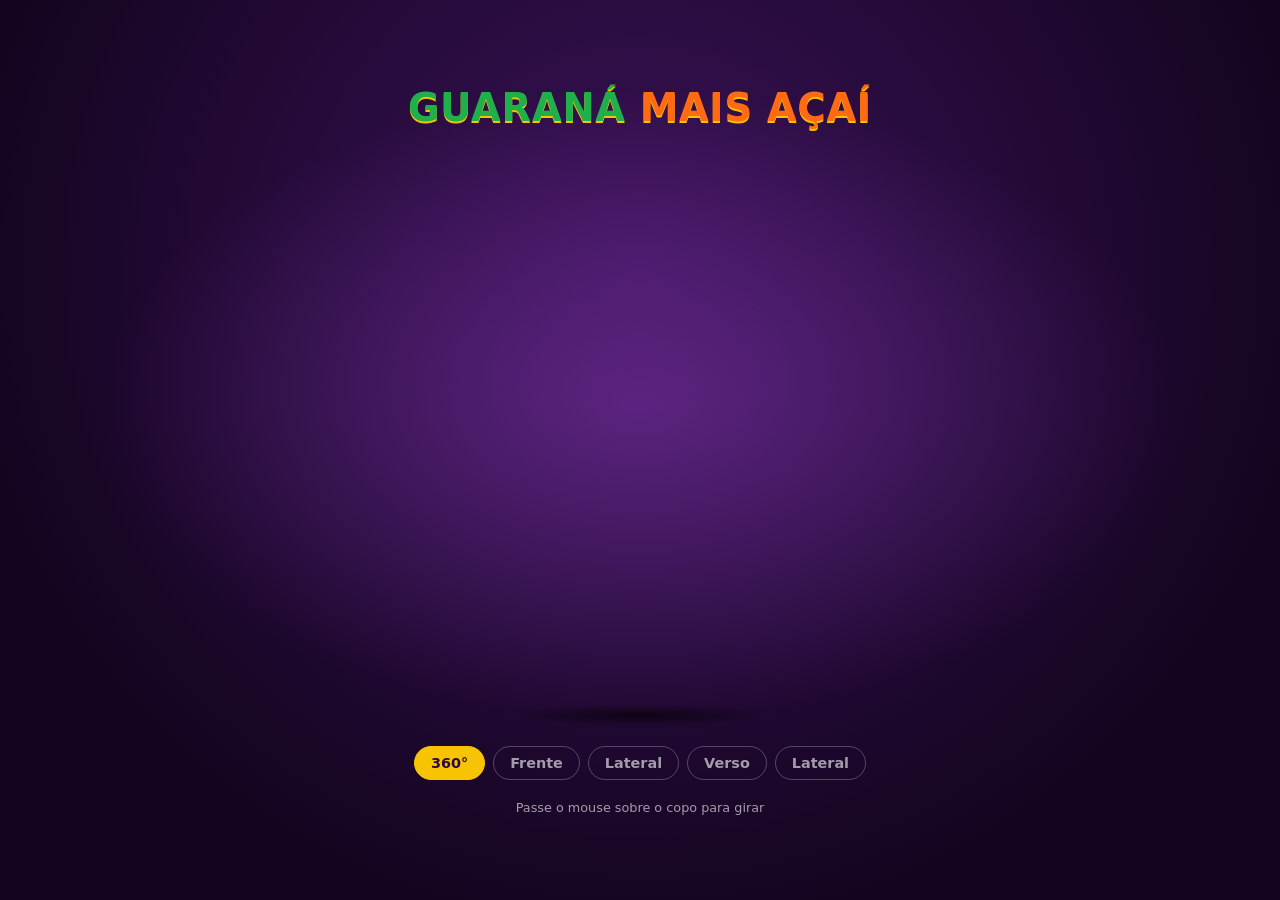
==== index.html @ 0fe72263 "360" ====
<!doctype html>
<html lang="pt-BR">
<head>
  <meta charset="utf-8">
  <meta name="viewport" content="width=device-width, initial-scale=1">
  <title>Guaraná Mais Açaí 360°</title>
  <link rel="stylesheet" href="style.css">
</head>
<body>
  <main class="showcase">
    <!-- Estado da vitrine: 360° automático ou uma vista fixa (radio hack, sem JS) -->
    <input class="sr" type="radio" name="vista" id="auto" checked>
    <input class="sr" type="radio" name="vista" id="v1">
    <input class="sr" type="radio" name="vista" id="v2">
    <input class="sr" type="radio" name="vista" id="v3">
    <input class="sr" type="radio" name="vista" id="v4">

    <h1 class="title">Guaraná <span>Mais Açaí</span></h1>

    <div class="stage">
      <div class="cup" role="img" aria-label="Copo Guaraná Mais Açaí 290 mL girando 360 graus">
        <img class="frame f1" src="img/01-frente.png"  alt="" width="821" height="1292">
        <img class="frame f2" src="img/02-lateral.png" alt="" width="903" height="1419">
        <img class="frame f3" src="img/03-verso.png"   alt="" width="919" height="1400">
        <img class="frame f4" src="img/04-lateral.png" alt="" width="929" height="1424">

        <!-- Passe o mouse da esquerda para a direita para girar manualmente -->
        <div class="zones" aria-hidden="true"><span></span><span></span><span></span><span></span></div>
      </div>
      <div class="shadow"></div>
    </div>

    <nav class="controls" aria-label="Vistas do copo">
      <label for="auto">360°</label>
      <label for="v1">Frente</label>
      <label for="v2">Lateral</label>
      <label for="v3">Verso</label>
      <label for="v4">Lateral</label>
    </nav>

    <p class="hint">Passe o mouse sobre o copo para girar</p>
  </main>
</body>
</html>
---- style.css ----
/* ==========================================================
   Copo Guaraná Mais Açaí — animação 360° só com HTML/CSS
   4 vistas em ordem de rotação: frente → lateral → verso → lateral
   ========================================================== */

:root {
  --dur: 6s;                        /* volta completa */
  --slot: calc(var(--dur) / 4);     /* tempo de cada vista */
  --fade: 0.45s;                    /* transição entre vistas (7.5% de --dur) */

  --bg-1: #3a1257;
  --bg-2: #13041f;
  --accent: #f6c400;
  --text: #fff;
  --muted: rgba(255, 255, 255, 0.6);
}

*,
*::before,
*::after { box-sizing: border-box; }

html, body { height: 100%; }

body {
  margin: 0;
  font-family: system-ui, -apple-system, "Segoe UI", Roboto, sans-serif;
  color: var(--text);
  background:
    radial-gradient(ellipse 60% 50% at 50% 45%, rgba(140, 60, 190, 0.45), transparent 70%),
    radial-gradient(ellipse at 50% 30%, var(--bg-1), var(--bg-2) 75%);
  background-color: var(--bg-2);
  overflow-x: hidden;
}

.showcase {
  min-height: 100%;
  display: grid;
  place-items: center;
  align-content: center;
  gap: 1.25rem;
  padding: 2rem 16px;
}

.sr {
  position: absolute;
  width: 1px; height: 1px;
  overflow: hidden;
  clip-path: inset(50%);
  white-space: nowrap;
}

.title {
  margin: 0;
  font-size: clamp(1.5rem, 4vw, 2.4rem);
  font-weight: 900;
  letter-spacing: 0.02em;
  text-transform: uppercase;
  color: #20b04b;
  text-shadow: 0 2px 0 var(--accent);
}
.title span { color: #ff6a13; }

/* ---------- Palco ---------- */

.stage {
  position: relative;
  display: grid;
  justify-items: center;
}

.cup {
  position: relative;
  height: min(64vh, 560px, (100vw - 32px) / 0.645);
  aspect-ratio: 0.645;              /* média das 4 fotos recortadas */
  animation: float 4s ease-in-out infinite;
}

.frame {
  position: absolute;
  inset: 0;
  width: 100%;
  height: 100%;
  object-fit: fill;                 /* alinha a silhueta das 4 vistas (≤2% de ajuste) */
  opacity: 0;
  user-select: none;
  -webkit-user-drag: none;
  filter: drop-shadow(0 18px 24px rgba(0, 0, 0, 0.35));

  /* 360° automático */
  animation: giro var(--dur) ease-in-out infinite;
  animation-delay: calc(var(--i) * var(--slot) - var(--fade) - var(--dur));
}
.f1 { --i: 0; }
.f2 { --i: 1; }
.f3 { --i: 2; }
.f4 { --i: 3; }

/* Cada vista entra por cima da anterior (z-index 3), a anterior só some
   depois que a nova está 100% opaca — o copo nunca fica translúcido. */
@keyframes giro {
  0%     { opacity: 0; z-index: 3; transform: translateX(2%); }
  7.5%   { opacity: 1; z-index: 3; transform: none; }
  25%    { opacity: 1; z-index: 3; transform: none; }
  25.01% { opacity: 1; z-index: 2; transform: none; }
  32.5%  { opacity: 1; z-index: 2; transform: translateX(-2%); }
  32.51% { opacity: 0; z-index: 1; transform: translateX(-2%); }
  100%   { opacity: 0; z-index: 1; transform: translateX(2%); }
}

@keyframes float {
  0%, 100% { transform: translateY(0); }
  50%      { transform: translateY(-10px); }
}

.shadow {
  width: 72%;
  height: 22px;
  margin-top: -6px;
  border-radius: 50%;
  background: radial-gradient(closest-side, rgba(0, 0, 0, 0.6), transparent);
  animation: shadow 4s ease-in-out infinite;
}

@keyframes shadow {
  0%, 100% { transform: scaleX(1);    opacity: 1; }
  50%      { transform: scaleX(0.88); opacity: 0.7; }
}

/* ---------- Giro manual (hover) e vistas fixas (radios) ---------- */

/* Zonas invisíveis: mover o mouse da esquerda p/ direita gira o copo */
.zones {
  position: absolute;
  inset: 0;
  z-index: 10;
  display: grid;
  grid-template-columns: repeat(4, 1fr);
  cursor: ew-resize;
}

/* Modo manual: para o 360° e mostra só a vista escolhida.
   :where() zera a especificidade para as regras de vista ativa vencerem. */
:where(.showcase:has(.sr:checked:not(#auto)), .cup:has(.zones span:hover)) .frame {
  animation: none;
  opacity: 0;
  z-index: 1;
  transform: none;
  transition: opacity 0.3s 0.3s;    /* a anterior some depois que a nova entrou */
}

/* Vista fixa escolhida nos botões (o hover tem prioridade) */
.showcase:has(#v1:checked) .cup:not(:has(.zones span:hover)) .f1,
.showcase:has(#v2:checked) .cup:not(:has(.zones span:hover)) .f2,
.showcase:has(#v3:checked) .cup:not(:has(.zones span:hover)) .f3,
.showcase:has(#v4:checked) .cup:not(:has(.zones span:hover)) .f4,
/* Vista sob o cursor */
.cup:has(.zones span:nth-child(1):hover) .f1,
.cup:has(.zones span:nth-child(2):hover) .f2,
.cup:has(.zones span:nth-child(3):hover) .f3,
.cup:has(.zones span:nth-child(4):hover) .f4 {
  opacity: 1;
  z-index: 2;
  transition: opacity 0.3s;
}

/* ---------- Controles ---------- */

.controls {
  display: flex;
  flex-wrap: wrap;
  justify-content: center;
  gap: 0.5rem;
}

.controls label {
  padding: 0.5rem 1rem;
  border: 1px solid rgba(255, 255, 255, 0.25);
  border-radius: 999px;
  font-size: 0.9rem;
  font-weight: 600;
  color: var(--muted);
  cursor: pointer;
  transition: background-color 0.2s, color 0.2s, border-color 0.2s;
}
.controls label:hover {
  color: var(--text);
  border-color: rgba(255, 255, 255, 0.6);
}

.showcase:has(#auto:checked) label[for="auto"],
.showcase:has(#v1:checked) label[for="v1"],
.showcase:has(#v2:checked) label[for="v2"],
.showcase:has(#v3:checked) label[for="v3"],
.showcase:has(#v4:checked) label[for="v4"] {
  background: var(--accent);
  border-color: var(--accent);
  color: #2a0b3d;
}

.showcase:has(.sr:focus-visible) .controls label {
  outline: none;
}
#auto:focus-visible ~ .controls label[for="auto"],
#v1:focus-visible ~ .controls label[for="v1"],
#v2:focus-visible ~ .controls label[for="v2"],
#v3:focus-visible ~ .controls label[for="v3"],
#v4:focus-visible ~ .controls label[for="v4"] {
  outline: 2px solid #fff;
  outline-offset: 3px;
}

.hint {
  margin: 0;
  font-size: 0.8rem;
  color: var(--muted);
}

@media (hover: none) {
  .hint { display: none; }
}

/* Sem animação automática para quem prefere movimento reduzido */
@media (prefers-reduced-motion: reduce) {
  .cup, .shadow { animation: none; }
  .frame { animation: none; }
  .showcase:has(#auto:checked) .cup:not(:has(.zones span:hover)) .f1 { opacity: 1; }
}
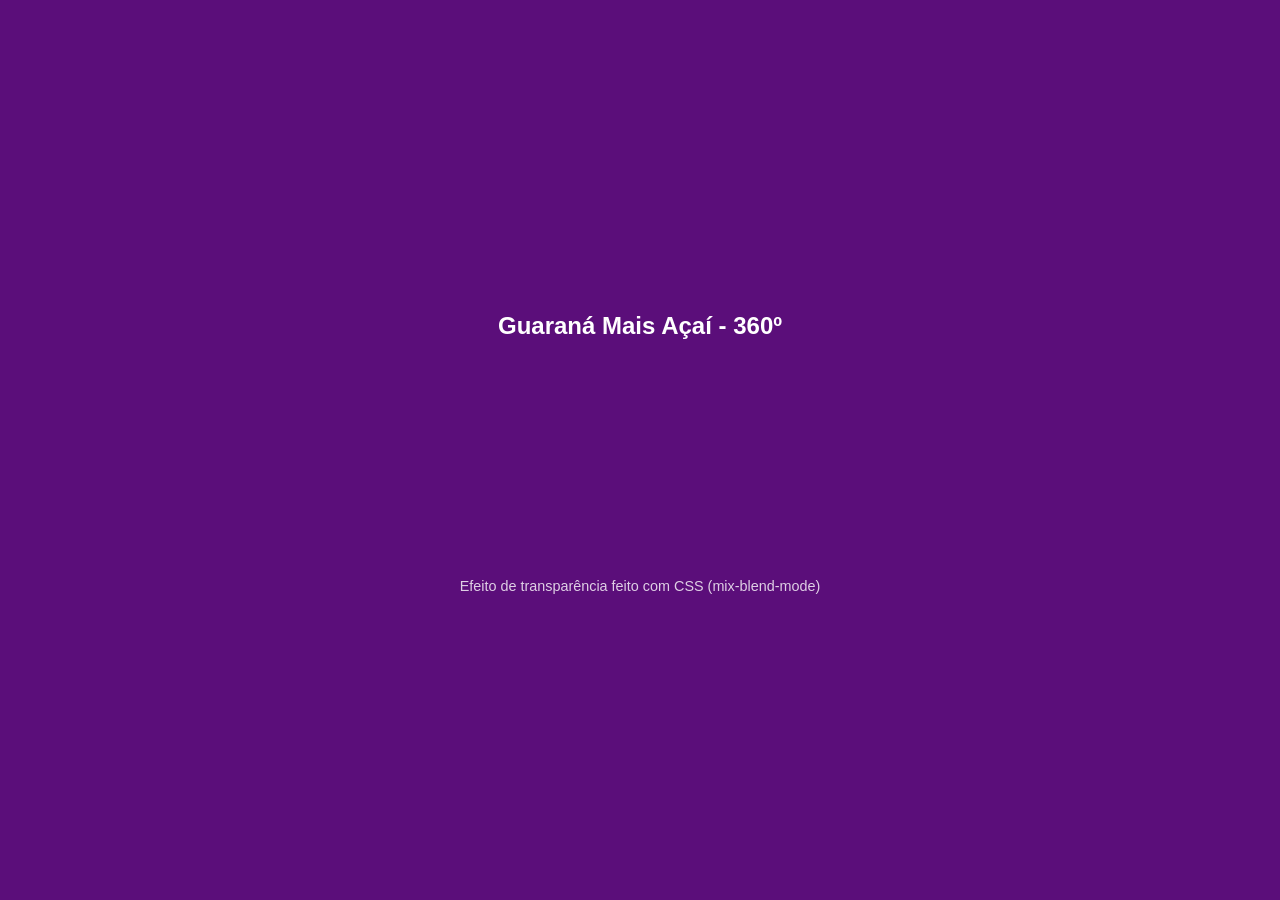
==== commit 4814d3b7: "360 2" ====
--- a/index.html
+++ b/index.html
@@ -1,44 +1,54 @@
-<!doctype html>
-<html lang="pt-BR">
+<!DOCTYPE html>
+<html lang="pt-PT">
 <head>
-  <meta charset="utf-8">
-  <meta name="viewport" content="width=device-width, initial-scale=1">
-  <title>Guaraná Mais Açaí 360°</title>
-  <link rel="stylesheet" href="style.css">
+    <meta charset="UTF-8">
+    <meta name="viewport" content="width=device-width, initial-scale=1.0">
+    <title>Vídeo 360 - Guaraná Mais Açaí</title>
+    <style>
+        body {
+            /* Fundo roxo inspirado na embalagem do açaí */
+            background-color: #5b0e7a; 
+            display: flex;
+            justify-content: center;
+            align-items: center;
+            height: 100vh;
+            margin: 0;
+            color: white;
+            font-family: sans-serif;
+        }
+        
+        .container {
+            text-align: center;
+        }
+
+        .video-360 {
+            width: 400px;
+            max-width: 90vw;
+            border-radius: 10px;
+            
+            /* O mix-blend-mode: screen faz com que os píxeis pretos do vídeo se tornem transparentes, 
+               deixando ver o fundo roxo da página, enquanto mantém as cores claras do copo. */
+            mix-blend-mode: screen; 
+            
+            /* Um pequeno brilho para destacar o copo */
+            filter: drop-shadow(0 0 20px rgba(255,255,255,0.2));
+        }
+        
+        p {
+            opacity: 0.8;
+            font-size: 0.9em;
+        }
+    </style>
 </head>
 <body>
-  <main class="showcase">
-    <!-- Estado da vitrine: 360° automático ou uma vista fixa (radio hack, sem JS) -->
-    <input class="sr" type="radio" name="vista" id="auto" checked>
-    <input class="sr" type="radio" name="vista" id="v1">
-    <input class="sr" type="radio" name="vista" id="v2">
-    <input class="sr" type="radio" name="vista" id="v3">
-    <input class="sr" type="radio" name="vista" id="v4">
-
-    <h1 class="title">Guaraná <span>Mais Açaí</span></h1>
-
-    <div class="stage">
-      <div class="cup" role="img" aria-label="Copo Guaraná Mais Açaí 290 mL girando 360 graus">
-        <img class="frame f1" src="img/01-frente.png"  alt="" width="821" height="1292">
-        <img class="frame f2" src="img/02-lateral.png" alt="" width="903" height="1419">
-        <img class="frame f3" src="img/03-verso.png"   alt="" width="919" height="1400">
-        <img class="frame f4" src="img/04-lateral.png" alt="" width="929" height="1424">
-
-        <!-- Passe o mouse da esquerda para a direita para girar manualmente -->
-        <div class="zones" aria-hidden="true"><span></span><span></span><span></span><span></span></div>
-      </div>
-      <div class="shadow"></div>
+    <div class="container">
+        <h2>Guaraná Mais Açaí - 360º</h2>
+        
+        <!-- O vídeo reproduz automaticamente (autoplay), em loop, e sem som (muted) -->
+        <!-- Substitua 'seu_video.mp4' pelo ficheiro de vídeo que fez download -->
+        <video class="video-360" src="seu_video.mp4" autoplay loop muted playsinline></video>
+        
+        <p>Efeito de transparência feito com CSS (mix-blend-mode)</p>
     </div>
-
-    <nav class="controls" aria-label="Vistas do copo">
-      <label for="auto">360°</label>
-      <label for="v1">Frente</label>
-      <label for="v2">Lateral</label>
-      <label for="v3">Verso</label>
-      <label for="v4">Lateral</label>
-    </nav>
-
-    <p class="hint">Passe o mouse sobre o copo para girar</p>
-  </main>
 </body>
 </html>
